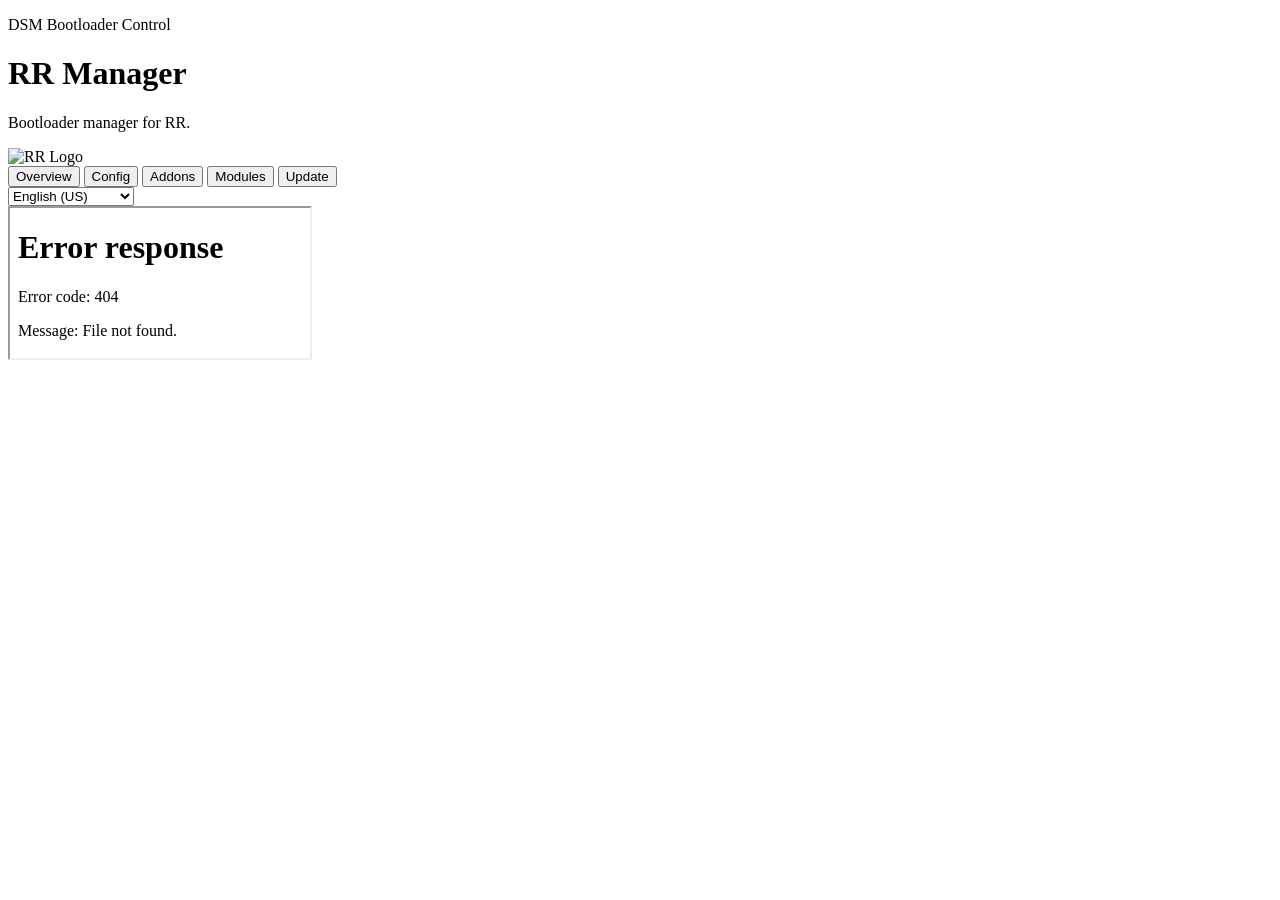
==== rr-manager/src/ui/index.html @ 4a40c21b "update v4" ====
<!DOCTYPE html>
<html class="rrmHtml" lang="en">
<head>
    <meta charset="utf-8">
    <meta name="viewport" content="width=device-width, initial-scale=1">
    <title>RR Manager</title>
    <link rel="stylesheet" href="/webman/3rdparty/rr-manager/style.css">
</head>
<body class="rrm shellPage" data-page="shell">
    <div class="shellFrame">
        <header class="hero shellHero">
            <div class="heroMain">
                <div class="heroCopy">
                    <p class="eyebrow" data-i18n="shell.eyebrow">DSM Bootloader Control</p>
                    <h1 data-i18n="common.appName">RR Manager</h1>
                    <p class="lead" data-i18n="shell.lead">Bootloader manager for RR.</p>
                </div>
                <div class="heroLogoCard" aria-label="RR Logo" data-i18n-aria-label="shell.logoAria">
                    <img class="heroLogoImage" src="/webman/3rdparty/rr-manager/images/rr-logo.png" alt="RR Logo" data-i18n-alt="shell.logoAlt">
                </div>
            </div>
        </header>

        <nav class="subnav" id="subnav">
            <button class="active" data-page-target="overview" type="button" data-i18n="nav.overview">Overview</button>
            <button data-page-target="config" type="button" data-i18n="nav.config">Config</button>
            <button data-page-target="addons" type="button" data-i18n="nav.addons">Addons</button>
            <button data-page-target="modules" type="button" data-i18n="nav.modules">Modules</button>
            <button data-page-target="update" type="button" data-i18n="nav.update">Update</button>
            <div class="subnavSpacer" aria-hidden="true"></div>
            <div class="langSwitch" aria-label="Language" data-i18n-aria-label="shell.languageAria">
                <select id="localeSelect" class="langSelect" aria-label="Language" data-i18n-aria-label="shell.languageAria">
                    <option value="en-US">English (US)</option>
                    <option value="ar-SA">العربية</option>
                    <option value="de-DE">Deutsch</option>
                    <option value="es-ES">Español</option>
                    <option value="fr-FR">Français</option>
                    <option value="ja-JP">日本語</option>
                    <option value="ko-KR">한국어</option>
                    <option value="ru-RU">Русский</option>
                    <option value="th-TH">ไทย</option>
                    <option value="tr-TR">Türkçe</option>
                    <option value="uk-UA">Українська</option>
                    <option value="vi-VN">Tiếng Việt</option>
                    <option value="zh-CN">简体中文</option>
                    <option value="zh-HK">繁體中文（香港）</option>
                    <option value="zh-TW">繁體中文（台灣）</option>
                </select>
            </div>
        </nav>

        <section class="iframeWrap">
            <iframe id="contentFrame" title="RR Manager Content" src="/webman/3rdparty/rr-manager/overview.html" data-i18n-title="shell.contentTitle"></iframe>
        </section>
    </div>
    <script src="/webman/3rdparty/rr-manager/app.js"></script>
</body>
</html>
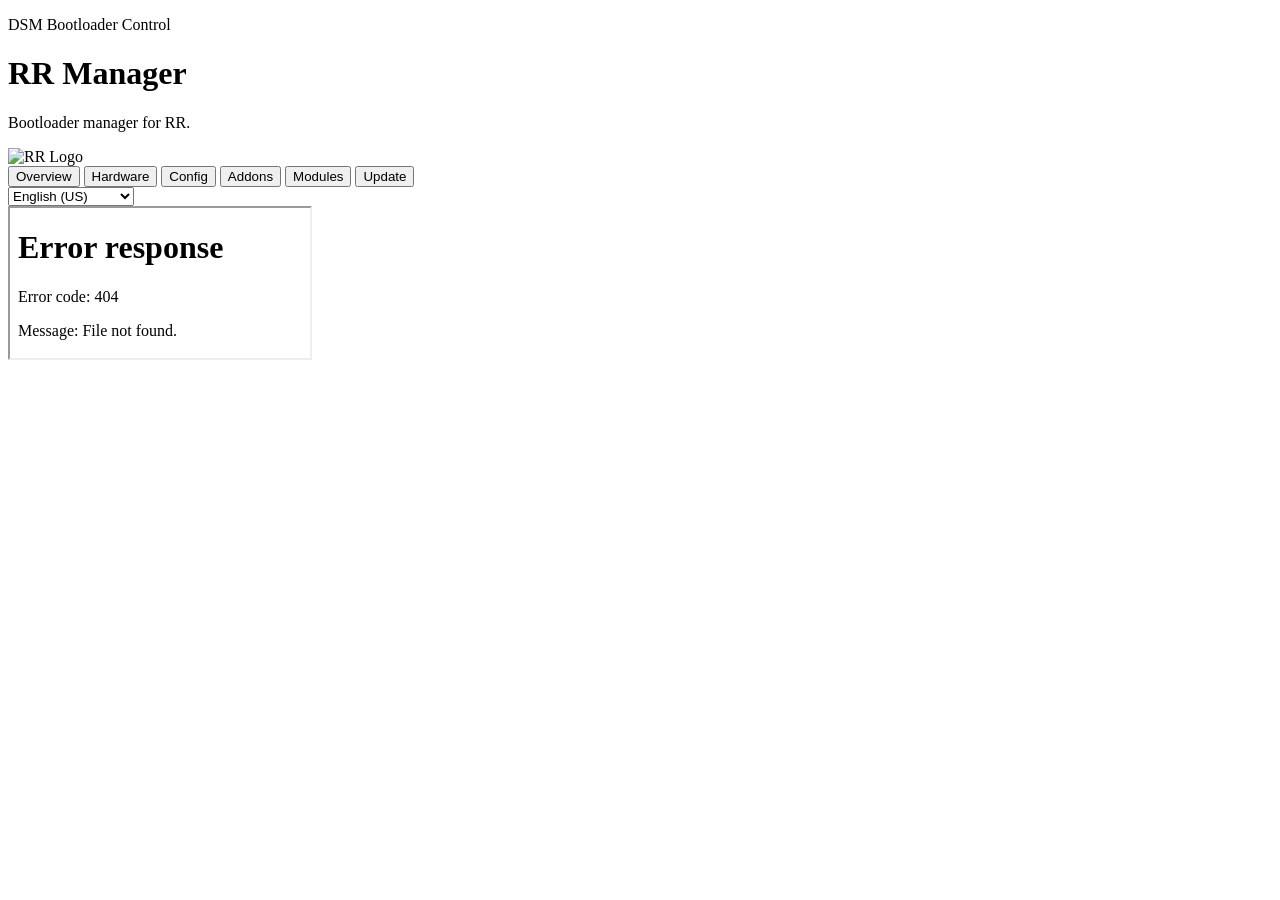
==== commit 86a92db4: "Add localization updates and UI enhancements for RR Manager - Updated Russian, Spanish, Thai, Turkis" ====
--- a/rr-manager/src/ui/index.html
+++ b/rr-manager/src/ui/index.html
@@ -23,6 +23,7 @@
 
         <nav class="subnav" id="subnav">
             <button class="active" data-page-target="overview" type="button" data-i18n="nav.overview">Overview</button>
+            <button data-page-target="hardware" type="button" data-i18n="nav.hardware">Hardware</button>
             <button data-page-target="config" type="button" data-i18n="nav.config">Config</button>
             <button data-page-target="addons" type="button" data-i18n="nav.addons">Addons</button>
             <button data-page-target="modules" type="button" data-i18n="nav.modules">Modules</button>
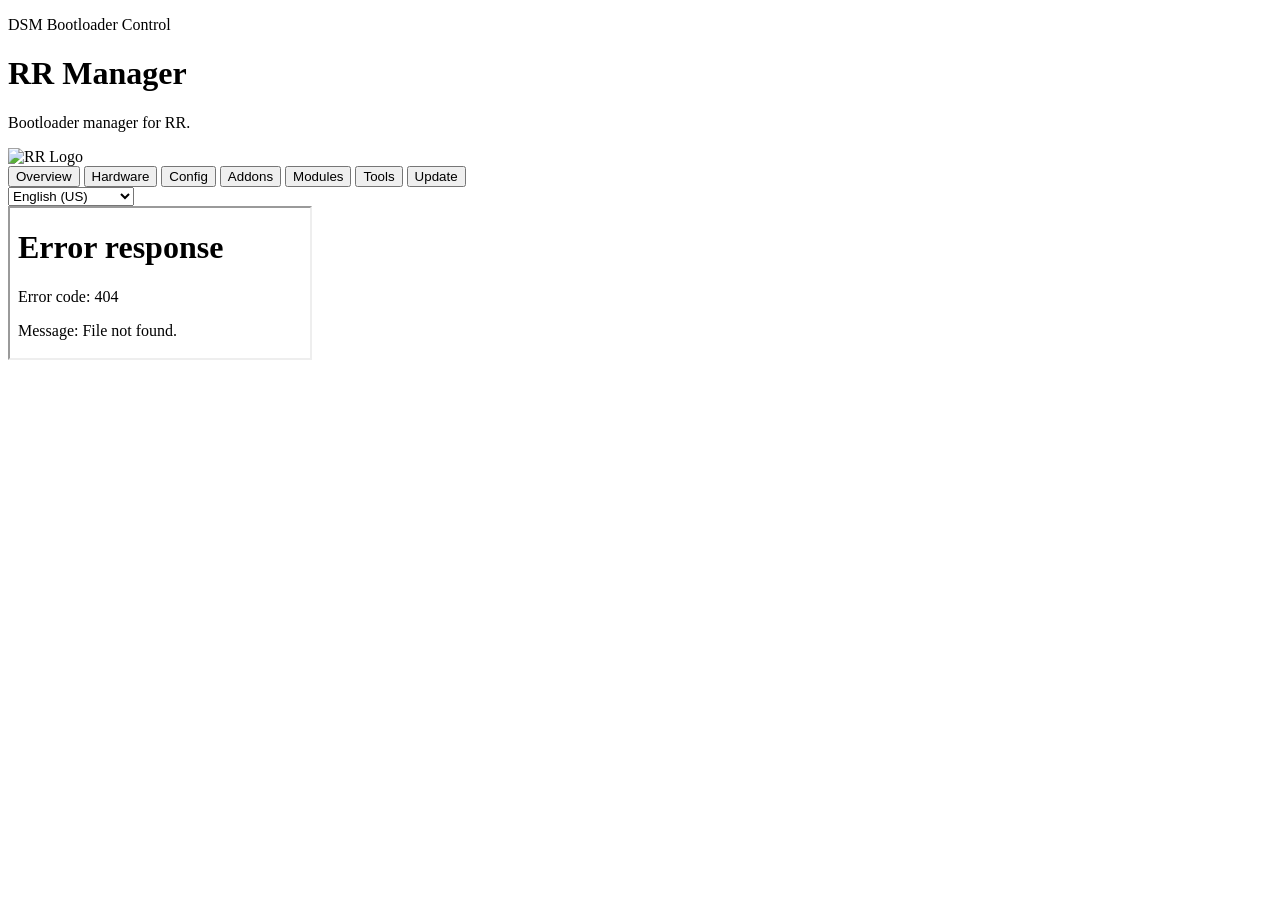
==== commit 93330e83: "feat: add tools page and update UI for tools section - Incremented SPK_REV in Makefile to 3. - Added" ====
--- a/rr-manager/src/ui/index.html
+++ b/rr-manager/src/ui/index.html
@@ -27,6 +27,7 @@
             <button data-page-target="config" type="button" data-i18n="nav.config">Config</button>
             <button data-page-target="addons" type="button" data-i18n="nav.addons">Addons</button>
             <button data-page-target="modules" type="button" data-i18n="nav.modules">Modules</button>
+            <button data-page-target="tools" type="button" data-i18n="nav.tools">Tools</button>
             <button data-page-target="update" type="button" data-i18n="nav.update">Update</button>
             <div class="subnavSpacer" aria-hidden="true"></div>
             <div class="langSwitch" aria-label="Language" data-i18n-aria-label="shell.languageAria">
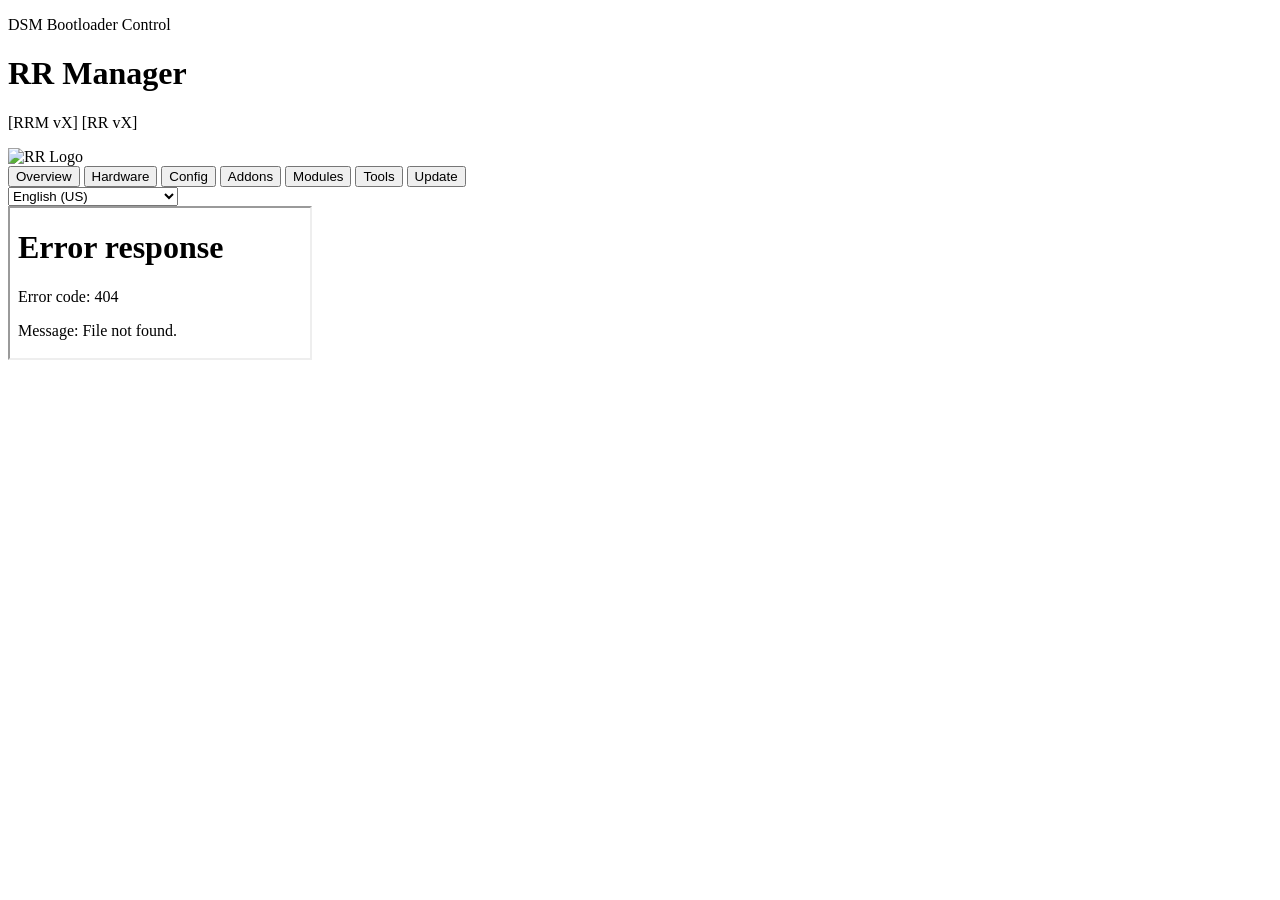
==== commit 883f8d8c: "Update localization files for RRM and RR management - Enhanced clarity in update prompts and error m" ====
--- a/rr-manager/src/ui/index.html
+++ b/rr-manager/src/ui/index.html
@@ -13,7 +13,7 @@
                 <div class="heroCopy">
                     <p class="eyebrow" data-i18n="shell.eyebrow">DSM Bootloader Control</p>
                     <h1 data-i18n="common.appName">RR Manager</h1>
-                    <p class="lead" data-i18n="shell.lead">Bootloader manager for RR.</p>
+                    <p id="shellVersionSummary" class="lead" aria-live="polite">[RRM vX] [RR vX]</p>
                 </div>
                 <div class="heroLogoCard" aria-label="RR Logo" data-i18n-aria-label="shell.logoAria">
                     <img class="heroLogoImage" src="/webman/3rdparty/rr-manager/images/rr-logo.png" alt="RR Logo" data-i18n-alt="shell.logoAlt">
@@ -33,20 +33,20 @@
             <div class="langSwitch" aria-label="Language" data-i18n-aria-label="shell.languageAria">
                 <select id="localeSelect" class="langSelect" aria-label="Language" data-i18n-aria-label="shell.languageAria">
                     <option value="en-US">English (US)</option>
-                    <option value="ar-SA">العربية</option>
+                    <option value="ar-SA">Arabic</option>
                     <option value="de-DE">Deutsch</option>
-                    <option value="es-ES">Español</option>
-                    <option value="fr-FR">Français</option>
-                    <option value="ja-JP">日本語</option>
-                    <option value="ko-KR">한국어</option>
-                    <option value="ru-RU">Русский</option>
-                    <option value="th-TH">ไทย</option>
-                    <option value="tr-TR">Türkçe</option>
-                    <option value="uk-UA">Українська</option>
-                    <option value="vi-VN">Tiếng Việt</option>
-                    <option value="zh-CN">简体中文</option>
-                    <option value="zh-HK">繁體中文（香港）</option>
-                    <option value="zh-TW">繁體中文（台灣）</option>
+                    <option value="es-ES">Spanish</option>
+                    <option value="fr-FR">French</option>
+                    <option value="ja-JP">Japanese</option>
+                    <option value="ko-KR">Korean</option>
+                    <option value="ru-RU">Russian</option>
+                    <option value="th-TH">Thai</option>
+                    <option value="tr-TR">Turkish</option>
+                    <option value="uk-UA">Ukrainian</option>
+                    <option value="vi-VN">Vietnamese</option>
+                    <option value="zh-CN">Simplified Chinese</option>
+                    <option value="zh-HK">Traditional Chinese (HK)</option>
+                    <option value="zh-TW">Traditional Chinese (TW)</option>
                 </select>
             </div>
         </nav>
